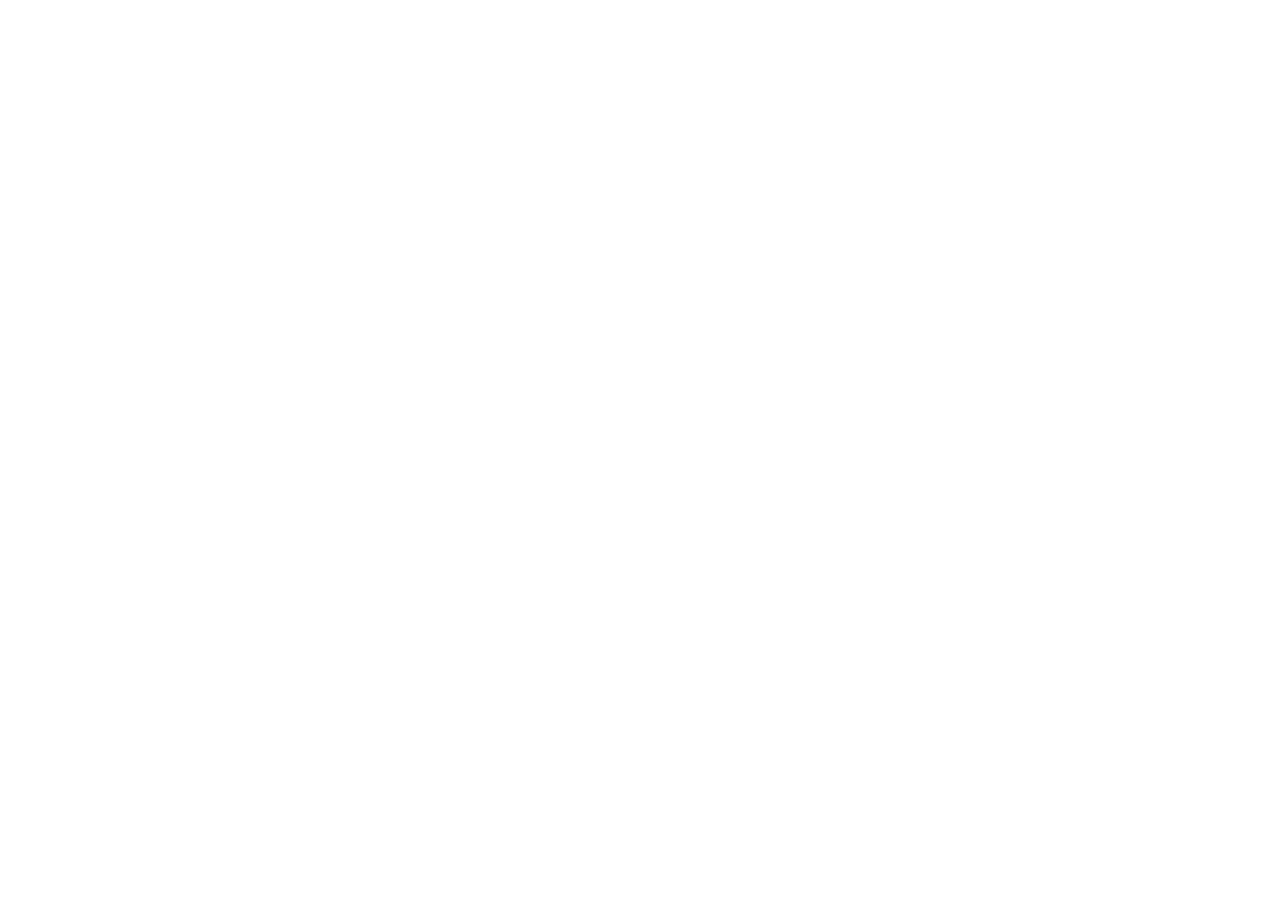
==== website/index.html @ cdf9f86f "Navbar y Tagline listos" ====
<!DOCTYPE html>
<html lang="en">

<head>
    <meta charset="utf-8">
    <title>One Page Wonder - Start Bootstrap Template</title>
    <!-- Required meta tags -->
    <meta name="viewport" content="width=device-width, initial-scale=1, shrink-to-fit=no">

    <!-- Bootstrap CSS -->
    <link href="https://cdn.jsdelivr.net/npm/bootstrap@5.2.0/dist/css/bootstrap.min.css" rel="stylesheet" integrity="sha384-gH2yIJqKdNHPEq0n4Mqa/HGKIhSkIHeL5AyhkYV8i59U5AR6csBvApHHNl/vI1Bx" crossorigin="anonymous">

    <!-- Custom CSS -->
    <link href="assets/css/style.css" rel="stylesheet">
</head>

<body>

    <!-- Navigation -->
    <div class="container-fluid ">
        <span require-file="./templates/navbar.html"></span>
        <!-- Full Width Image Header -->
        <span require-file="./templates/tagline.html"></span>
    </div>
    <!-- Page Content -->
    <div class="container-fluid">
        <!-- First Featurette -->
        <span require-file="./templates/first_heading.html"></span>
        <span require-file="./templates/services.html"></span>
        <span require-file="./templates/portfolio.html"></span>
        <span require-file="./templates/contact.html"></span>
        <span require-file="./templates/footer.html"></span>
    </div>
    <!-- /.container -->
    <script type="text/javascript"
        src="https://cdn.rawgit.com/alesanchezr/html-template-engine/master/dist/html-template-engine.js?autoload"></script>
    <script type="text/javascript" src="assets/js/fix.js"></script>


    <!-- Optional JavaScript -->
    <script src="https://cdn.jsdelivr.net/npm/@popperjs/core@2.11.5/dist/umd/popper.min.js" integrity="sha384-Xe+8cL9oJa6tN/veChSP7q+mnSPaj5Bcu9mPX5F5xIGE0DVittaqT5lorf0EI7Vk" crossorigin="anonymous"></script>
    <script src="https://cdn.jsdelivr.net/npm/bootstrap@5.2.0/dist/js/bootstrap.min.js" integrity="sha384-ODmDIVzN+pFdexxHEHFBQH3/9/vQ9uori45z4JjnFsRydbmQbmL5t1tQ0culUzyK" crossorigin="anonymous"></script>



</body>

</html>
---- website/assets/css/style.css ----
body{
    background: white;
}
.container-fluid {
    position: relative;
    text-align: center;    
}
.centered {
    position: absolute;
    top: 25%;
    left: 50%;
    transform: translate(-50%, -50%);
    background-color: white;
    opacity: 0.6;
    color: black;
    width: 100%;
    font-size: 100px;
  }

  .centered2 {
    position: absolute;
    top: 50%;
    left: 50%;
    transform: translate(-50%, -50%);
    background-color: white;
    opacity: 0.6;
    color: black;
    width: 100%;
    font-size: 65px;
  }
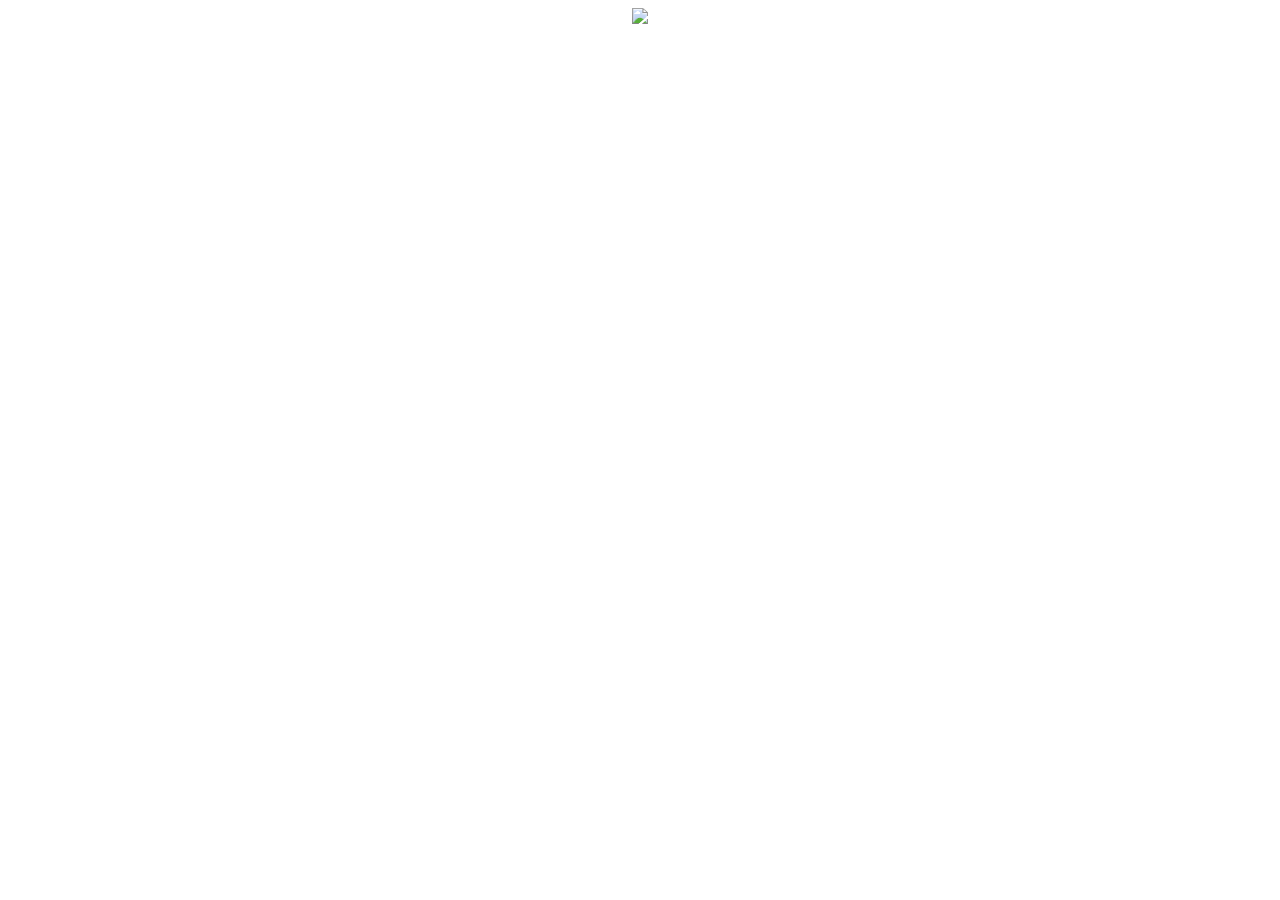
==== commit e9157da5: "Fix tagline text's response behaviour, images width & height." ====
--- a/website/index.html
+++ b/website/index.html
@@ -17,13 +17,13 @@
 <body>
 
     <!-- Navigation -->
-    <div class="container-fluid ">
+    <div class="container-fluid">
         <span require-file="./templates/navbar.html"></span>
-        <!-- Full Width Image Header -->
+        <span><img src="assets/img/bg.jpg" class="img-fluid"></span>
         <span require-file="./templates/tagline.html"></span>
     </div>
     <!-- Page Content -->
-    <div class="container-fluid">
+    <div class="container-fluid mt-5">
         <!-- First Featurette -->
         <span require-file="./templates/first_heading.html"></span>
         <span require-file="./templates/services.html"></span>
--- a/website/assets/css/style.css
+++ b/website/assets/css/style.css
@@ -14,10 +14,10 @@
     opacity: 0.6;
     color: black;
     width: 100%;
-    font-size: 100px;
-  }
+    font-size: 80px;
+ }
 
-  .centered2 {
+.centered2 {
     position: absolute;
     top: 50%;
     left: 50%;
@@ -26,5 +26,5 @@
     opacity: 0.6;
     color: black;
     width: 100%;
-    font-size: 65px;
-  }
+    font-size: 50px;
+ }
